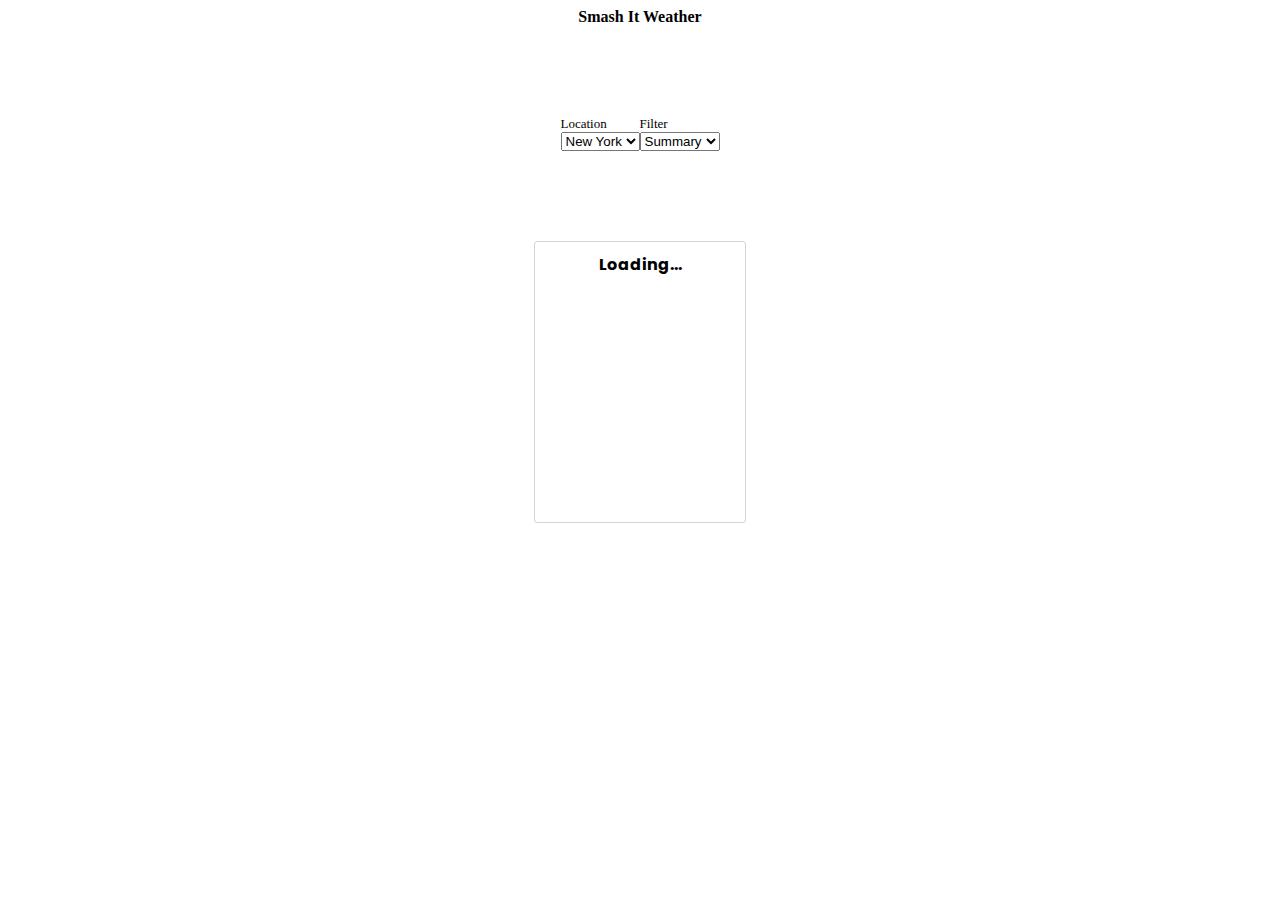
==== index.html @ 67d60a3f "Rain data states now working" ====
<!DOCTYPE html>
<html lang="en">

<head>
    <meta charset="UTF-8">
    <meta name="viewport" content="width=device-width, initial-scale=1.0,minimum-scale=1.0">
    <title>Smash It - Weather</title>
    <link href="https://fonts.googleapis.com/css2?family=Poppins:ital,wght@0,400;0,700;1,800&display=swap"
        rel="stylesheet">
    <link rel="stylesheet" href="./styles.css">
</head>

<body>

    <h3 class="text-center">Smash It Weather</h3>


    <section class="searchContainer">
        <div class="filterOptionsContainer">
            <label for="filterOptions">Location</label>
            <select id="filterOptions">
                <option value="newyork">New York</option>
                <option value="ghana">Ghana</option>
                <option value="nigeria">Nigeria</option>
            </select>
        </div>

        <div class="filterOptionsContainer">
            <label for="filterOptions">Filter</label>
            <select id="filterOptions">
                <option value="summary">Summary</option>
                <option value="hourly">Hourly</option>
                <option value="weekly">Week</option>
            </select>
        </div>

    </section>

    <section class="weatherData">

        <div id="c-1" class="weather-container">
 
            <div class="weather-card">

                <div class="weather-header">
                    <div class="event-status safe text-center">

                    </div>
                    <h3 class="weather-title text-center">Loading...</h3>
                    <p class="weather-description text-center"></p>
                </div>

                <div class="weather-image">

                </div>

                <div class="weather-details text-center">

                </div>
            </div>
        </div>

        <div id="weatherTemplate" class="weather-container">
            <div class="weather-card">

                <div class="weather-header">
                    <div class="event-status text-center">

                    </div>
                    <h3 class="weather-title text-center">Loading...</h3>
                    <p class="weather-description text-center"></p>
                </div>

                <div class="weather-image">

                </div>

                <div class="weather-details text-center">

                </div>
            </div>
        </div>

    </section>




    <script src="./index.js"></script>
</body>

</html>
---- styles.css ----
h1, h2, h3, h4, h5, h6 {
    margin: 0;
    font-size: 1rem;
}

p {
    margin: 0;
}

.weather-container{
    position: relative;
}

#weatherTemplate{
    display: none;
}

.weatherData{
    display: flex;
    flex-direction: row;
    flex-wrap: wrap;
    gap: 10px;
    justify-content: center;
}

.d-none{
    display: none;
}

.period{
font-size: 0.65rem;
}

.searchContainer {
    display: flex;
    flex-direction: row;
    justify-content: center;
    margin: 90px 0px 90px 0
}

.searchbox {
    display: inline-block;
    margin-right: 10px;
}

.searchbox>input {
    width: 140px;
    height: 30px;
}

#searchbutton{
    width: 60px;
    height: 35px;
}

.text-center {
    text-align: center !important;
}

.event-status.safe{
    background-color: rgb(3, 151, 3);
    color: rgb(0, 255, 0);
}

.event-status.unsafe{
    background-color: rgb(168, 20, 10);
    color: rgb(255, 78, 8);
}

.event-status.warn{
    background-color: rgb(168, 165, 10);
    color: rgb(255, 230, 8);
}

.weather-card {
    background-color: rgb(255, 255, 255);
    padding: 5px;
    border: 1px solid rgb(54, 54, 54);
    transition-duration: 0.5s;
}

.weather-card:hover{
    box-shadow: 0px 0px 30px rgba(0, 0, 0, 0.151);
    transition-duration: 0.5s;
}

.weather-details {
    height: 20%;
    font-size: 0.85rem;
}

.weather-description {
    font-size: 0.75rem;
    text-transform: capitalize;
}

.filterOptionsContainer > label {
    font-size: small;
}

.filterOptionsContainer{
    display: flex;
    flex-direction: column;
}

.weather-image {
    display: flex;
    flex-direction: row;
    justify-content: center;
    height: 60%;
}

.weather-card {
    width: 200px;
    height: 270px;
    border: 1px solid rgb(212, 212, 212);
    border-radius: 3px;
}

.weather-header {
    font-family: poppins;
    height: 20%;
    padding: 5px 15px
}

.event-status {
    background-color: rgb(136, 136, 136);
    border-radius: 50px;
}


.iconImg{
    width: 80%;
    height: 100%;
}
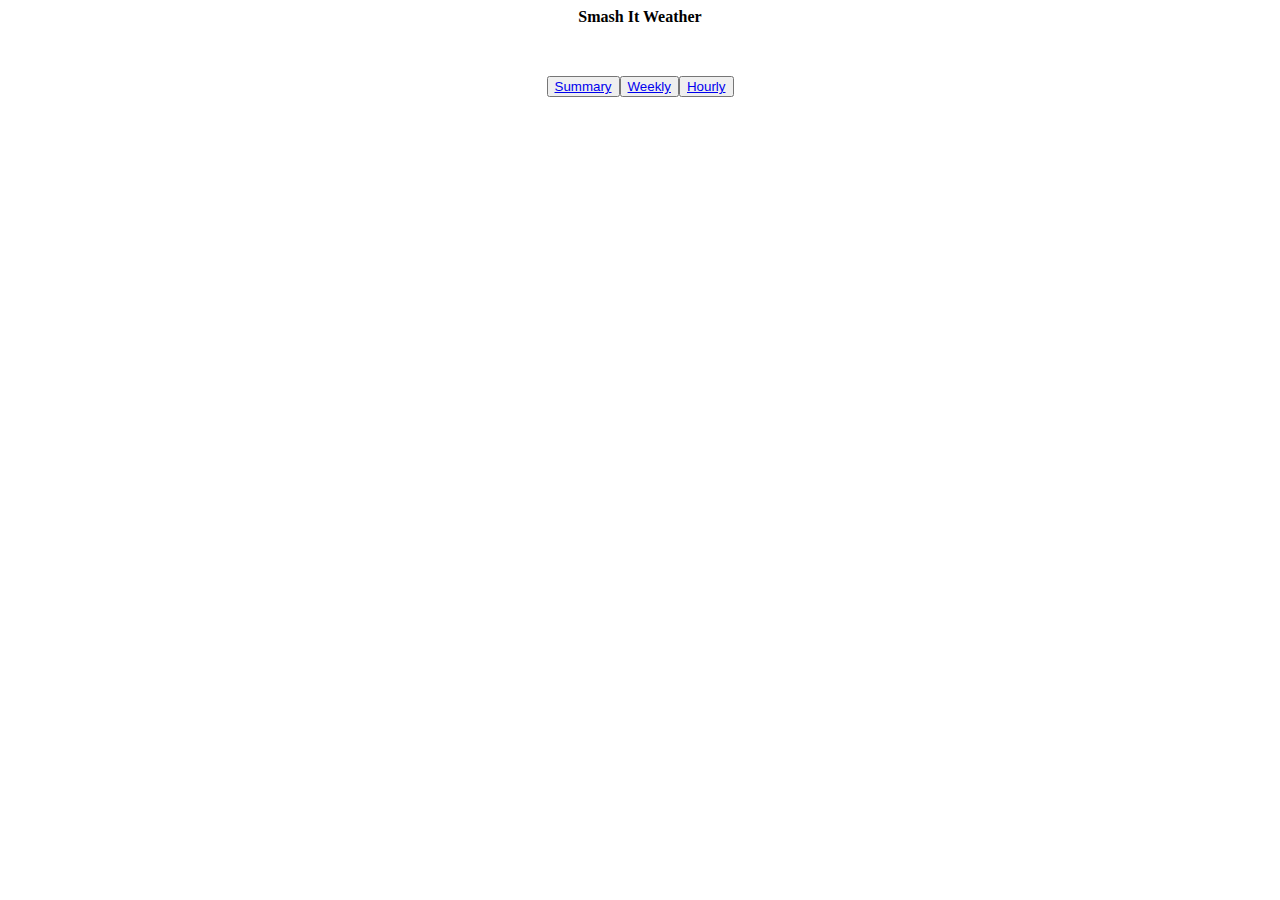
==== commit 7893af1a: "completed code optimisations added the webworker, yet to add the realtime requests to the API" ====
--- a/index.html
+++ b/index.html
@@ -16,73 +16,23 @@
 
 
     <section class="searchContainer">
-        <div class="filterOptionsContainer">
-            <label for="filterOptions">Location</label>
-            <select id="filterOptions">
-                <option value="newyork">New York</option>
-                <option value="ghana">Ghana</option>
-                <option value="nigeria">Nigeria</option>
-            </select>
-        </div>
-
-        <div class="filterOptionsContainer">
-            <label for="filterOptions">Filter</label>
-            <select id="filterOptions">
-                <option value="summary">Summary</option>
-                <option value="hourly">Hourly</option>
-                <option value="weekly">Week</option>
-            </select>
-        </div>
-
+        <button id="summary"><a href="./index.html">Summary</a></button>
+        <button id="weekly"><a href="./weekly.html">Weekly</a></button>
+        <button id="hourly"><a href="./hourly.html">Hourly</a></button>
+        <!-- summary, hourly, weekly -->
     </section>
 
-    <section class="weatherData">
 
-        <div id="c-1" class="weather-container">
- 
-            <div class="weather-card">
-
-                <div class="weather-header">
-                    <div class="event-status safe text-center">
-
-                    </div>
-                    <h3 class="weather-title text-center">Loading...</h3>
-                    <p class="weather-description text-center"></p>
-                </div>
-
-                <div class="weather-image">
-
-                </div>
-
-                <div class="weather-details text-center">
-
-                </div>
-            </div>
-        </div>
-
-        <div id="weatherTemplate" class="weather-container">
-            <div class="weather-card">
-
-                <div class="weather-header">
-                    <div class="event-status text-center">
-
-                    </div>
-                    <h3 class="weather-title text-center">Loading...</h3>
-                    <p class="weather-description text-center"></p>
-                </div>
-
-                <div class="weather-image">
-
-                </div>
-
-                <div class="weather-details text-center">
-
-                </div>
-            </div>
-        </div>
-
-    </section>
-
+ <div class="summaryConatiner">
+     <div class="summaryItem">
+        <h3 id="title" class="text-center"></h3>
+        <h5 id="date" class="text-center"></h5>
+    
+        <div id="weatherImage"></div>
+    
+        <div id="weatherDetails" class="text-center"></div>
+     </div>
+ </div>
 
 
 
--- a/styles.css
+++ b/styles.css
@@ -35,7 +35,13 @@
     display: flex;
     flex-direction: row;
     justify-content: center;
-    margin: 90px 0px 90px 0
+    margin: 50px 0px 90px 0
+}
+
+.summaryConatiner{
+    display: flex;
+    flex-direction: row;
+    justify-content: center;
 }
 
 .searchbox {
@@ -132,4 +138,6 @@
 .iconImg{
     width: 80%;
     height: 100%;
-}+}
+
+
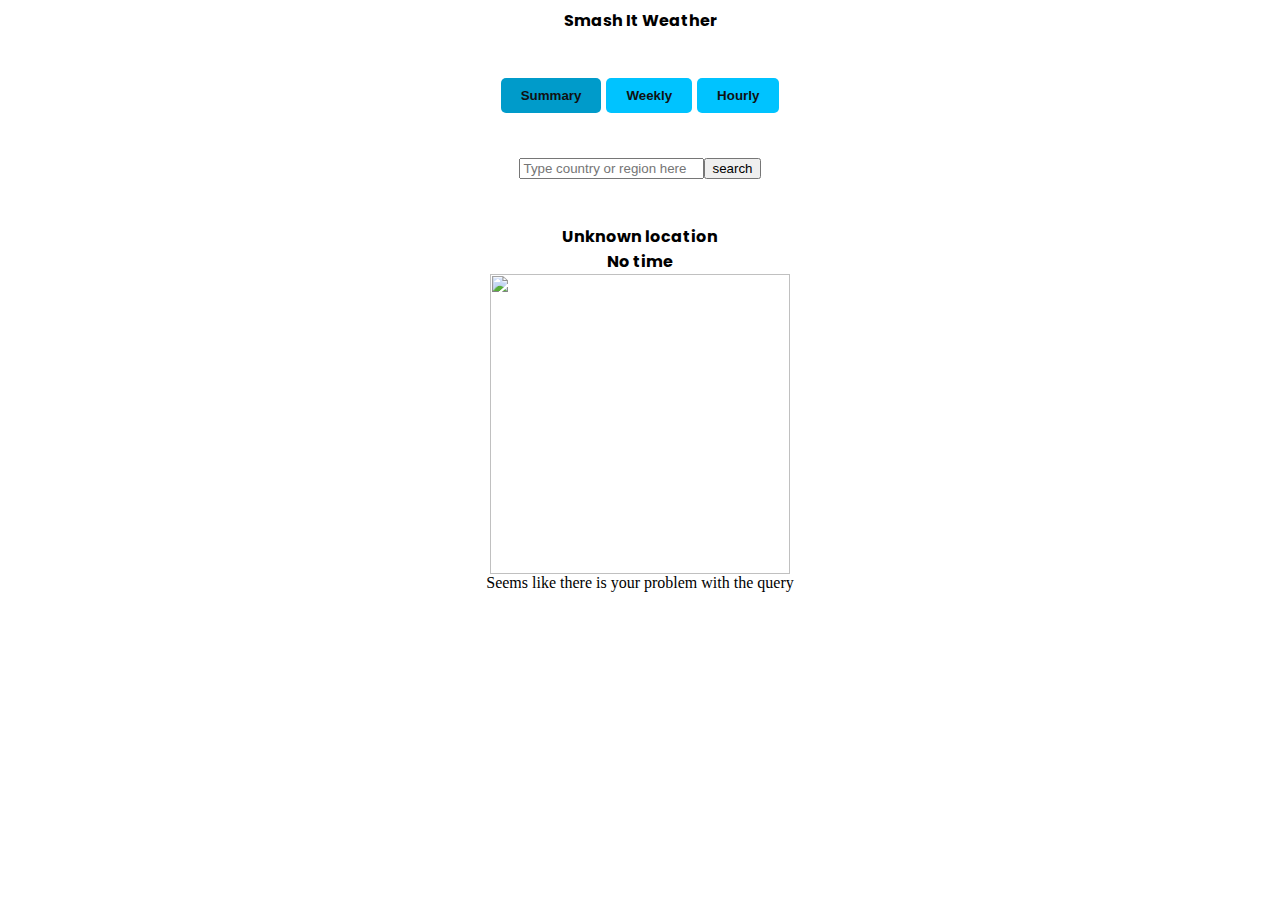
==== commit fceead8c: "all complete but not finished" ====
--- a/index.html
+++ b/index.html
@@ -8,6 +8,7 @@
     <link href="https://fonts.googleapis.com/css2?family=Poppins:ital,wght@0,400;0,700;1,800&display=swap"
         rel="stylesheet">
     <link rel="stylesheet" href="./styles.css">
+    <link rel="manifest" href="./manifest.webmanifest">
 </head>
 
 <body>
@@ -15,28 +16,50 @@
     <h3 class="text-center">Smash It Weather</h3>
 
 
-    <section class="searchContainer">
-        <button id="summary"><a href="./index.html">Summary</a></button>
+    <section class="nav-btns">
+        <button class="active" id="summary"><a href="./index.html">Summary</a></button>
         <button id="weekly"><a href="./weekly.html">Weekly</a></button>
         <button id="hourly"><a href="./hourly.html">Hourly</a></button>
         <!-- summary, hourly, weekly -->
     </section>
 
 
- <div class="summaryConatiner">
-     <div class="summaryItem">
-        <h3 id="title" class="text-center"></h3>
-        <h5 id="date" class="text-center"></h5>
-    
-        <div id="weatherImage"></div>
-    
-        <div id="weatherDetails" class="text-center"></div>
-     </div>
- </div>
+    <section class="searchContainer">
+        <input id="searchbox" type="text" placeholder="Type country or region here"><button id="searchButton">search</button>
+    </section>
+
+
+    <div class="summaryConatiner">
+        <div class="summaryItem">
+            <h3 id="title" class="text-center"></h3>
+            <h5 id="date" class="text-center"></h5>
+
+            <div id="weatherImage"></div>
+
+            <div id="weatherDetails" class="text-center"></div>
+        </div>
+    </div>
 
 
 
     <script src="./index.js"></script>
+
+    <script>
+        if ('serviceWorker' in navigator) {
+            window.addEventListener('load', async () => {
+                try {
+                    //register the service worker
+                    const registration = await navigator.serviceWorker.register('index.sw.js');
+                    console.log('Service worker registration sucessful');
+                    console.log(`Registered with scope: ${registration.scope}`);
+                } catch (e) {
+                    console.log('Service worker registration failed');
+                    console.log(e);
+                }
+            });
+        }
+
+    </script>
 </body>
 
 </html>--- a/styles.css
+++ b/styles.css
@@ -1,6 +1,7 @@
 h1, h2, h3, h4, h5, h6 {
     margin: 0;
     font-size: 1rem;
+    font-family: 'poppins', Georgia, 'Times New Roman', Times, serif
 }
 
 p {
@@ -15,6 +16,17 @@
     display: none;
 }
 
+#weatherLocation{
+    margin-bottom: 15px;
+}
+
+.searchContainer {
+    display: flex;
+    flex-direction: row;
+    justify-content: center;
+    margin: 5vh 0px 5vh 0px
+}
+
 .weatherData{
     display: flex;
     flex-direction: row;
@@ -31,11 +43,34 @@
 font-size: 0.65rem;
 }
 
-.searchContainer {
-    display: flex;
-    flex-direction: row;
-    justify-content: center;
-    margin: 50px 0px 90px 0
+.nav-btns {
+    display: flex;
+    flex-direction: row;
+    justify-content: center;
+    margin: 5vh 0px 5vh 0px;
+    gap: 5px;
+}
+
+button.active{
+    background-color: rgb(0, 155, 202) !important;
+    color: white!important;
+}
+
+
+
+.nav-btns > button >a{
+    color: rgb(17, 17, 17);
+    text-decoration: none;
+}
+
+.nav-btns > button{
+    text-decoration: none;
+    padding: 10px 20px;
+    font-family: -apple-system, BlinkMacSystemFont, 'Segoe UI', Roboto, Oxygen, Ubuntu, Cantarell, 'Open Sans', 'Helvetica Neue', sans-serif;
+    font-weight: bold;
+    background-color: rgb(0, 195, 255);
+    border: 0px;
+    border-radius: 5px;
 }
 
 .summaryConatiner{
@@ -76,6 +111,11 @@
 .event-status.warn{
     background-color: rgb(168, 165, 10);
     color: rgb(255, 230, 8);
+}
+
+.event-status.error{
+    background-color: rgb(126, 126, 126);
+    color: rgb(230, 230, 230);
 }
 
 .weather-card {
@@ -140,4 +180,33 @@
     height: 100%;
 }
 
-
+.summaryItem > #weatherImage{
+    display: flex;
+    flex-direction: row;
+    justify-content: center;
+}
+
+@media (max-width: 576px) {
+    .weather-card {
+        width: 40vw;
+        height: 220px;
+        border: 1px solid rgb(212, 212, 212);
+        border-radius: 3px;
+        margin: 2px;
+    }
+
+    .weather-details {
+        height: 20%;
+        font-size: 0.65rem;
+    }
+
+    .nav-btns {
+        display: flex;
+        flex-direction: row;
+        justify-content: center;
+        margin: 5vh 5px 5vh 5px !important;
+    }
+    
+}
+
+
